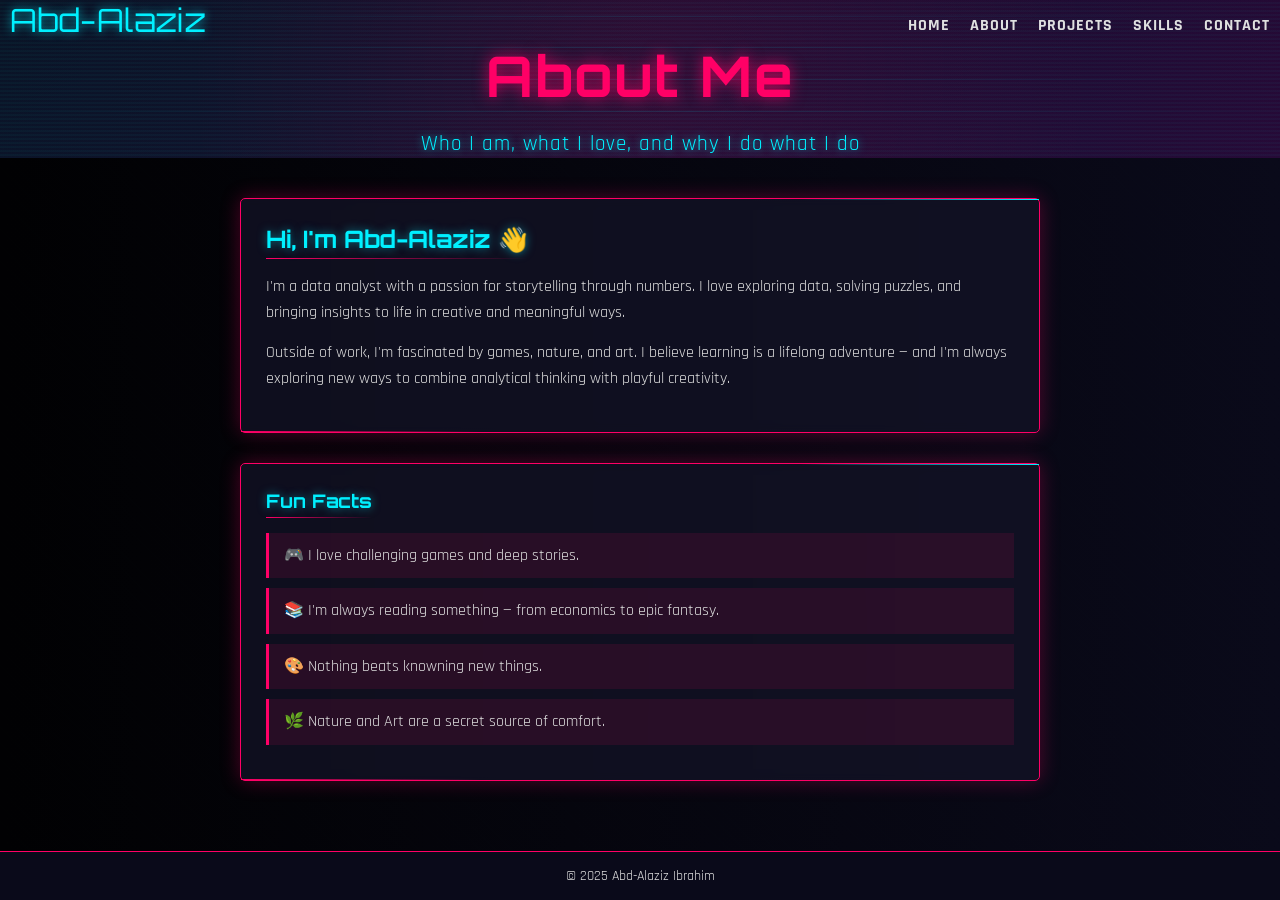
==== about.html @ 254beddf "Initial commit with updated portfolio files" ====
<!DOCTYPE html>
<html lang="en">

<head>
  <meta charset="UTF-8" />
  <meta name="viewport" content="width=device-width, initial-scale=1.0" />
  <title>About | Abd-Alaziz</title>
  <link href="https://fonts.googleapis.com/css2?family=Baloo+2:wght@500&family=Open+Sans&display=swap" rel="stylesheet">
  <link href="https://fonts.googleapis.com/css2?family=Orbitron:wght@400;700&family=Rajdhani:wght@300;400;700&display=swap" rel="stylesheet">
  <link rel="stylesheet" href="styles.css" />
  <style>
    /* Cyberpunk 2077 Inspired Theme */
    body {
      background-color: #0a0a0f;
      color: #e0e0e0;
      font-family: 'Rajdhani', sans-serif;
    }

    .hero {
      background: linear-gradient(135deg, #0a0a1a, #1a0b35);
      position: relative;
      overflow: hidden;
    }

    .hero::before {
      content: "";
      position: absolute;
      top: 0;
      left: 0;
      width: 100%;
      height: 100%;
      background: 
        linear-gradient(90deg, rgba(0,212,255,0.05) 0%, rgba(255,0,110,0.05) 100%),
        repeating-linear-gradient(0deg, transparent, transparent 2px, rgba(0, 255, 255, 0.03) 2px, rgba(0, 255, 255, 0.03) 4px);
      pointer-events: none;
    }

    .hero::after {
      content: "";
      position: absolute;
      top: 0;
      left: 0;
      width: 100%;
      height: 100%;
      background: radial-gradient(circle at 50% 50%, rgba(255, 0, 110, 0.1), transparent 70%);
      pointer-events: none;
    }

    .logo {
      font-family: 'Orbitron', sans-serif;
      color: #00f0ff;
      text-shadow: 0 0 10px rgba(0, 240, 255, 0.7);
      position: relative;
      z-index: 2;
    }

    .nav-links a {
      color: #e0e0e0;
      font-family: 'Rajdhani', sans-serif;
      font-weight: 700;
      text-transform: uppercase;
      letter-spacing: 1px;
      position: relative;
      z-index: 2;
    }

    .nav-links a:hover {
      color: #ff0066;
      text-shadow: 0 0 10px rgba(255, 0, 102, 0.7);
    }

    .hero-content h1 {
      font-family: 'Orbitron', sans-serif;
      font-size: 3.5rem;
      color: #ff0066;
      text-shadow: 0 0 15px rgba(255, 0, 102, 0.7);
      letter-spacing: 2px;
      margin-bottom: 20px;
      position: relative;
      z-index: 2;
      animation: glitch 5s infinite alternate;
    }

    .hero-content p {
      color: #00f0ff;
      font-size: 1.3rem;
      text-shadow: 0 0 8px rgba(0, 240, 255, 0.7);
      letter-spacing: 1px;
      position: relative;
      z-index: 2;
    }

    .about-section {
      background-color: #0a0a1a;
      padding: 40px 20px;
      position: relative;
      overflow: hidden;
    }

    .about-section::before {
      content: "";
      position: absolute;
      top: 0;
      left: 0;
      width: 100%;
      height: 100%;
      background: 
        linear-gradient(90deg, rgba(0,0,0,0.9) 0%, rgba(10,10,26,0.9) 100%),
        repeating-linear-gradient(45deg, transparent, transparent 10px, rgba(0, 255, 255, 0.02) 10px, rgba(0, 255, 255, 0.02) 11px);
      pointer-events: none;
    }

    .intro, .fun-facts {
      background-color: rgba(20, 20, 40, 0.7);
      border: 1px solid #ff0066;
      border-radius: 5px;
      padding: 25px;
      margin-bottom: 30px;
      position: relative;
      z-index: 2;
      box-shadow: 0 0 20px rgba(255, 0, 102, 0.3);
      backdrop-filter: blur(5px);
      max-width: 800px;
      margin-left: auto;
      margin-right: auto;
    }

    .intro::after, .fun-facts::after {
      content: "";
      position: absolute;
      top: 0;
      right: 0;
      width: 30%;
      height: 1px;
      background: linear-gradient(90deg, transparent, #00f0ff);
    }

    .intro::before, .fun-facts::before {
      content: "";
      position: absolute;
      bottom: 0;
      left: 0;
      width: 30%;
      height: 1px;
      background: linear-gradient(90deg, #ff0066, transparent);
    }

    .intro h2, .fun-facts h3 {
      font-family: 'Orbitron', sans-serif;
      color: #00f0ff;
      text-shadow: 0 0 10px rgba(0, 240, 255, 0.5);
      margin-bottom: 20px;
      position: relative;
      display: inline-block;
    }

    .intro h2::after, .fun-facts h3::after {
      content: "";
      position: absolute;
      bottom: -5px;
      left: 0;
      width: 100%;
      height: 1px;
      background: linear-gradient(90deg, #ff0066, transparent);
    }

    .intro p, .fun-facts li {
      color: #e0e0e0;
      line-height: 1.6;
      margin-bottom: 15px;
      position: relative;
      z-index: 2;
    }

    .fun-facts ul {
      list-style: none;
      padding-left: 0;
    }

    .fun-facts li {
      padding: 10px 15px;
      margin-bottom: 10px;
      border-left: 3px solid #ff0066;
      background-color: rgba(255, 0, 102, 0.1);
      transition: all 0.3s ease;
    }

    .fun-facts li:hover {
      transform: translateX(5px);
      background-color: rgba(255, 0, 102, 0.2);
      box-shadow: 0 0 15px rgba(255, 0, 102, 0.3);
    }

    footer {
      background-color: #0a0a1a;
      color: #e0e0e0;
      border-top: 1px solid #ff0066;
      position: relative;
      z-index: 2;
    }

    /* Cyberpunk Animations */
    @keyframes glitch {
      0% {
        text-shadow: 0 0 15px rgba(255, 0, 102, 0.7);
        transform: translateX(0);
      }
      5% {
        text-shadow: -2px 0 #00f0ff, 2px 0 #ff0066;
        transform: translateX(2px);
      }
      10% {
        text-shadow: 2px 0 #00f0ff, -2px 0 #ff0066;
        transform: translateX(-2px);
      }
      15% {
        text-shadow: 0 0 15px rgba(255, 0, 102, 0.7);
        transform: translateX(0);
      }
      85% {
        text-shadow: 0 0 15px rgba(255, 0, 102, 0.7);
        transform: translateX(0);
      }
      90% {
        text-shadow: -1px 0 #00f0ff, 1px 0 #ff0066;
        transform: translateX(1px);
      }
      95% {
        text-shadow: 1px 0 #00f0ff, -1px 0 #ff0066;
        transform: translateX(-1px);
      }
      100% {
        text-shadow: 0 0 15px rgba(255, 0, 102, 0.7);
        transform: translateX(0);
      }
    }

    .cyber-lines {
      position: absolute;
      top: 0;
      left: 0;
      width: 100%;
      height: 100%;
      pointer-events: none;
      z-index: 1;
      opacity: 0.1;
    }

    .cyber-line {
      position: absolute;
      background: linear-gradient(90deg, transparent, #00f0ff, transparent);
      height: 1px;
      width: 100%;
      animation: scan-line 8s linear infinite;
    }

    .cyber-line:nth-child(1) {
      top: 10%;
      animation-delay: 0s;
    }

    .cyber-line:nth-child(2) {
      top: 30%;
      animation-delay: 2s;
    }

    .cyber-line:nth-child(3) {
      top: 50%;
      animation-delay: 4s;
    }

    .cyber-line:nth-child(4) {
      top: 70%;
      animation-delay: 6s;
    }

    @keyframes scan-line {
      0% {
        transform: translateX(-100%);
      }
      100% {
        transform: translateX(100%);
      }
    }

    /* Media Queries */
    @media (max-width: 768px) {
      .hero-content h1 {
        font-size: 2.5rem;
      }
      
      .hero-content p {
        font-size: 1rem;
      }
      
      .intro, .fun-facts {
        padding: 15px;
      }
      .hero {
        padding-bottom: 55%;
      }
      .about-section {
        overflow: visible;
      }
    }
  </style>
</head>

<body>
  <header class="hero about-hero">
    <nav>
      <div class="logo">Abd-Alaziz</div>
      <ul class="nav-links">
        <li><a href="index.html">Home</a></li>
        <li><a href="about.html">About</a></li>
        <li><a href="projects.html">Projects</a></li>
        <li><a href="skills.html">Skills</a></li>
        <li><a href="contact.html">Contact</a></li>
      </ul>
    </nav>
    <div class="hero-content">
      <h1>About Me</h1>
      <p>Who I am, what I love, and why I do what I do</p>
    </div>
    <div class="cyber-lines">
      <div class="cyber-line"></div>
      <div class="cyber-line"></div>
      <div class="cyber-line"></div>
      <div class="cyber-line"></div>
    </div>
  </header>

  <main class="about-section">
    <section class="intro">
      <h2>Hi, I'm Abd-Alaziz 👋</h2>
      <p>
        I'm a data analyst with a passion for storytelling through numbers. I love exploring data, solving puzzles,
        and bringing insights to life in creative and meaningful ways.
      </p>
      <p>
        Outside of work, I'm fascinated by games, nature, and art. I believe learning is a lifelong adventure — and I'm
        always exploring new ways to combine analytical thinking with playful creativity.
      </p>
    </section>

    <section class="fun-facts">
      <h3>Fun Facts</h3>
      <ul>
        <li>🎮 I love challenging games and deep stories.</li>
        <li>📚 I'm always reading something — from economics to epic fantasy.</li>
        <li>🎨 Nothing beats knowning new things.</li>
        <li>🌿 Nature and Art are a secret source of comfort.</li>
      </ul>
    </section>
  </main>

  <footer>
    <p>&copy; 2025 Abd-Alaziz Ibrahim</p>
  </footer>

  <script>
    // Cyberpunk 2077 inspired animations
    document.addEventListener('DOMContentLoaded', function() {
      // Add glitch effect to elements on hover
      const headings = document.querySelectorAll('h2, h3');
      
      headings.forEach(heading => {
        heading.addEventListener('mouseover', function() {
          this.style.textShadow = '-2px 0 #00f0ff, 2px 0 #ff0066';
          setTimeout(() => {
            this.style.textShadow = '2px 0 #00f0ff, -2px 0 #ff0066';
          }, 100);
          setTimeout(() => {
            this.style.textShadow = '0 0 10px rgba(0, 240, 255, 0.5)';
          }, 200);
        });
      });

      // Add digital noise effect to background
      function createNoise() {
        const noise = document.createElement('div');
        noise.style.position = 'fixed';
        noise.style.top = '0';
        noise.style.left = '0';
        noise.style.width = '100%';
        noise.style.height = '100%';
        noise.style.pointerEvents = 'none';
        noise.style.zIndex = '1000';
        noise.style.opacity = '0.03';
        noise.style.backgroundImage = 'url("[data-uri]")';
        document.body.appendChild(noise);

        setInterval(() => {
          noise.style.opacity = (Math.random() * 0.03).toString();
        }, 100);
      }
      
      createNoise();
    });
  </script>
</body>

</html>
---- styles.css ----
/* Smooth fade-in for each page */
body {
    animation: fadeIn 1s ease-in;
  }
  
  @keyframes fadeIn {
    from { opacity: 0; }
    to { opacity: 1; }
  }
  
  /* Floating effect for icons or elements */
  @keyframes float {
    0%, 100% { transform: translateY(0); }
    50% { transform: translateY(-10px); }
}

* {
    margin: 0;
    padding: 0;
    box-sizing: border-box;
  }

  body, html {
    height: 100%;
    font-family: 'Open Sans', sans-serif;
    background-color: #f5faff;
    color: #333;
  }

  body {
    display: flex;
    flex-direction: column;
  }


  .hero {
    flex: 1;
    background: linear-gradient(135deg, #A8E6CF, #B3E5FC);
    display: flex;
    flex-direction: column;
    position: relative;
    padding: 0px;
    overflow: hidden;
    text-align: center;
  }

  nav {
    width: 100%;
    display: flex;
    justify-content: space-between;
    align-items: center;
    flex-wrap: wrap;
    padding-left: 10px;
    padding-right: 10px;
  }

  .logo {
    font-family: 'Baloo 2', cursive;
    font-size: 2rem;
    color: #333;
  }

  .nav-links {
    list-style: none;
    display: flex;
    flex-wrap: wrap;
    gap: 20px;
    justify-content: center;
    padding-top: 10px;
  }
  
  .nav-links a {
    text-decoration: none;
    color: #333;
    font-weight: bold;
    transition: color 0.3s ease;
  }

  .nav-links a:hover {
    color: #FF8C94;
  }
  
  .hero-content {
    text-align: center;
    margin-top: auto;
    margin-bottom: auto;
    display: flex;
    flex-direction: column;
    align-items: center;
    justify-content: center;
  }

  .hero-content h1 {
    font-size: 3rem;
    font-family: 'Baloo 2', cursive;
    margin-bottom: 10px;
  }

  .highlight {
    color: #FF8C94;
  }

  .hero-content p {
    font-size: 1.25rem;
    color: #555;
    margin-bottom: 20px;
  }

  .cta-button {
    padding: 12px 25px;
    background-color: #FFF3B0;
    color: #333;
    border: none;
    border-radius: 25px;
    font-weight: bold;
    text-decoration: none;
    transition: background-color 0.3s ease;
  }

  .cta-button:hover {
    background-color: #FF8C94;
    color: white;
  }

  .floating-elements {
    position: absolute;
    top: 0;
    left: 0;
    width: 100%;
    height: 100%;
    pointer-events: none;
    z-index: 0;
  }

  .floating-elements img {
    position: absolute;
    width: 125px;
    animation: float 6s ease-in-out infinite;
    opacity: 0.7;
  }

  .float1 {
    top: 25%;
    left: 10%;
    animation-delay: 0s;
  }

  .float2 {
    top: 35%;
    left: 85%;
    animation-delay: 2s;
  }

  .float3 {
    top: 70%;
    left: 40%;
    animation-delay: 4s;
  }

  @keyframes float {
    0%, 100% {
      transform: translateY(0);
    }
    50% {
      transform: translateY(-20px);
    }
  }

  footer {
    text-align: center;
    padding: 15px 0;
    background-color: #A8E6CF;
    font-size: 0.9rem;
    color: #555;
    flex-shrink: 0;
  }

  @media (max-width: 768px) {
    .hero-content h1 {
      font-size: 2rem;
    }
  
    .hero-content p {
      font-size: 1rem;
    }
  
    .cta-button {
      padding: 10px 20px;
      font-size: 0.9rem;
    }
  
    .floating-elements img {
      width: 50px;
    }
  
    nav {
      flex-direction: column;
      align-items: flex-start;
      overflow: visible;
    }
  
    .nav-links {
      justify-content: flex-start;
      gap: 15px;
    }
  }
  
  /* Float animation */
  @keyframes float {
    0%, 100% {
      transform: translateY(0);
    }
    50% {
      transform: translateY(-20px);
    }
  }

  .social-icons {
    display: flex;
    gap: 15px;
  }
  
  .icon {
    background-color: white;
    border-radius: 50%;
    width: 50px;
    height: 50px;
    display: flex;
    align-items: center;
    justify-content: center;
    transition: transform 0.2s ease;
    transform: scale(1);
  }
  
  .icon:hover {
    transform: scale(1.3);
  }
  
  .icon img {
    width: 24px;
    height: 24px;
  }
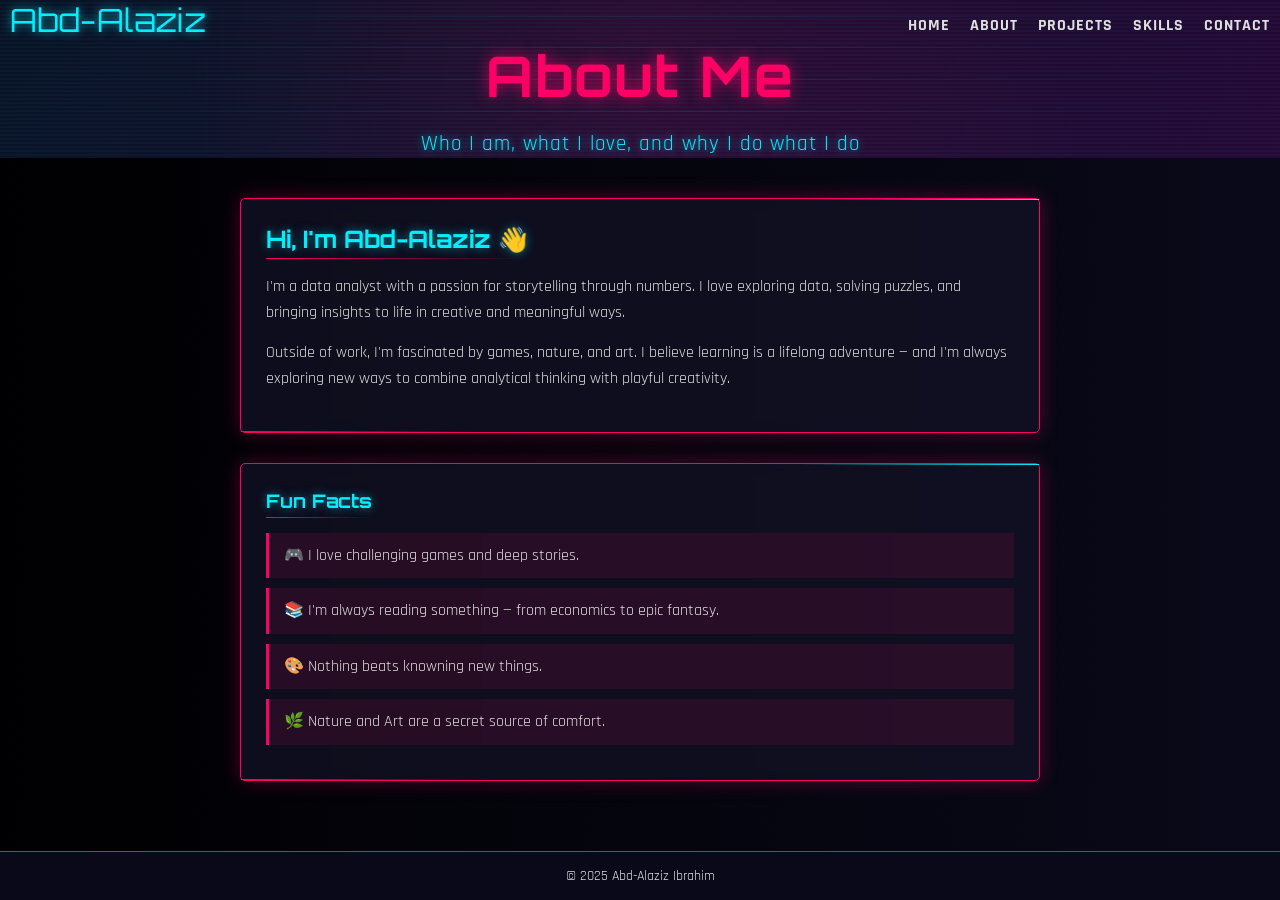
==== commit d67ddd2a: "changing the tile of the home page" ====
--- a/about.html
+++ b/about.html
@@ -5,6 +5,7 @@
   <meta charset="UTF-8" />
   <meta name="viewport" content="width=device-width, initial-scale=1.0" />
   <title>About | Abd-Alaziz</title>
+  <link rel="icon" href="assets/portfolio_281089.png" type="image/x-icon">
   <link href="https://fonts.googleapis.com/css2?family=Baloo+2:wght@500&family=Open+Sans&display=swap" rel="stylesheet">
   <link href="https://fonts.googleapis.com/css2?family=Orbitron:wght@400;700&family=Rajdhani:wght@300;400;700&display=swap" rel="stylesheet">
   <link rel="stylesheet" href="styles.css" />
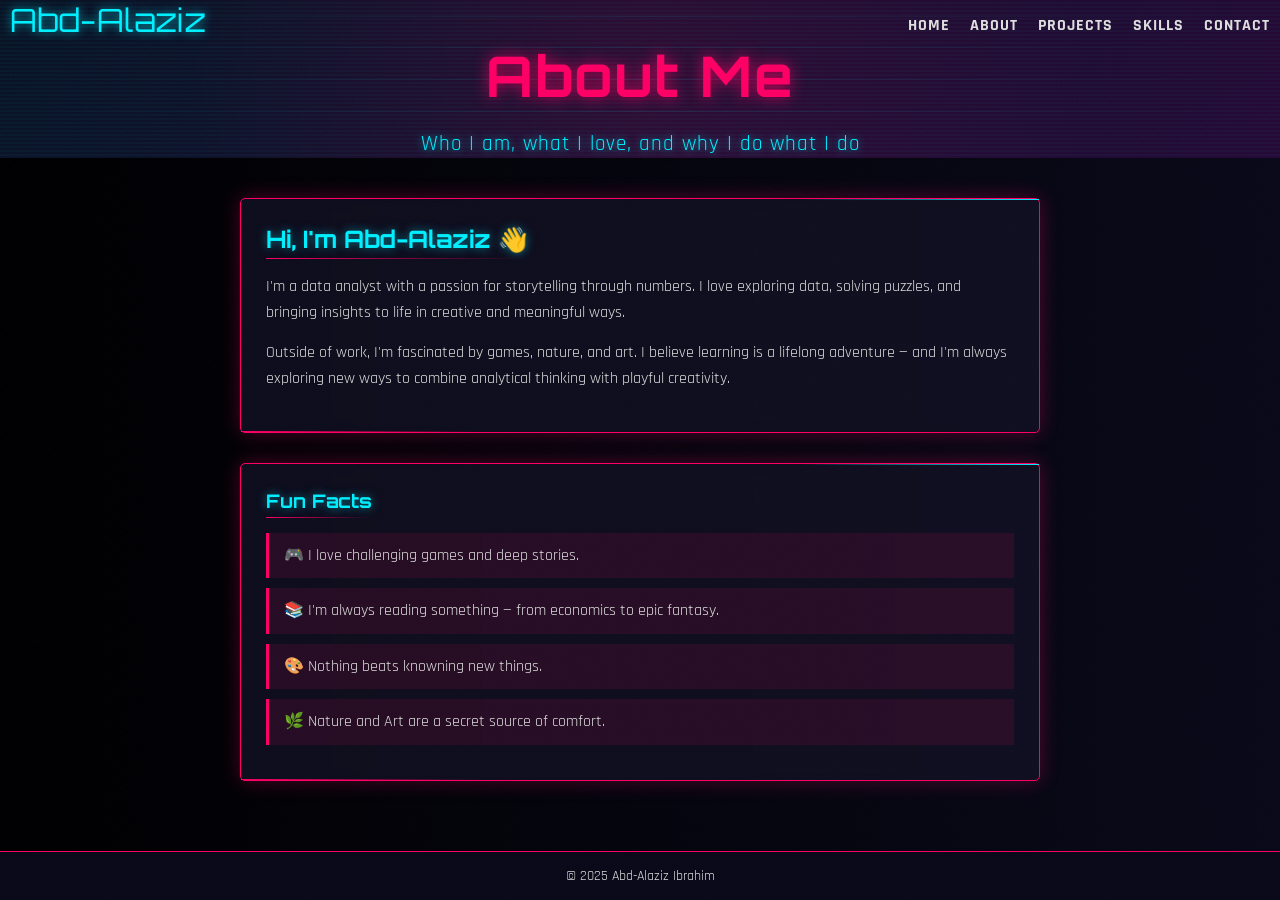
==== commit 7ddb49b2: "Update about.html" ====
--- a/about.html
+++ b/about.html
@@ -5,7 +5,7 @@
   <meta charset="UTF-8" />
   <meta name="viewport" content="width=device-width, initial-scale=1.0" />
   <title>About | Abd-Alaziz</title>
-  <link rel="icon" href="assets/portfolio_281089.png" type="image/x-icon">
+  <link rel="icon" href="assets/pgame_9716616.png" type="image/x-icon">
   <link href="https://fonts.googleapis.com/css2?family=Baloo+2:wght@500&family=Open+Sans&display=swap" rel="stylesheet">
   <link href="https://fonts.googleapis.com/css2?family=Orbitron:wght@400;700&family=Rajdhani:wght@300;400;700&display=swap" rel="stylesheet">
   <link rel="stylesheet" href="styles.css" />
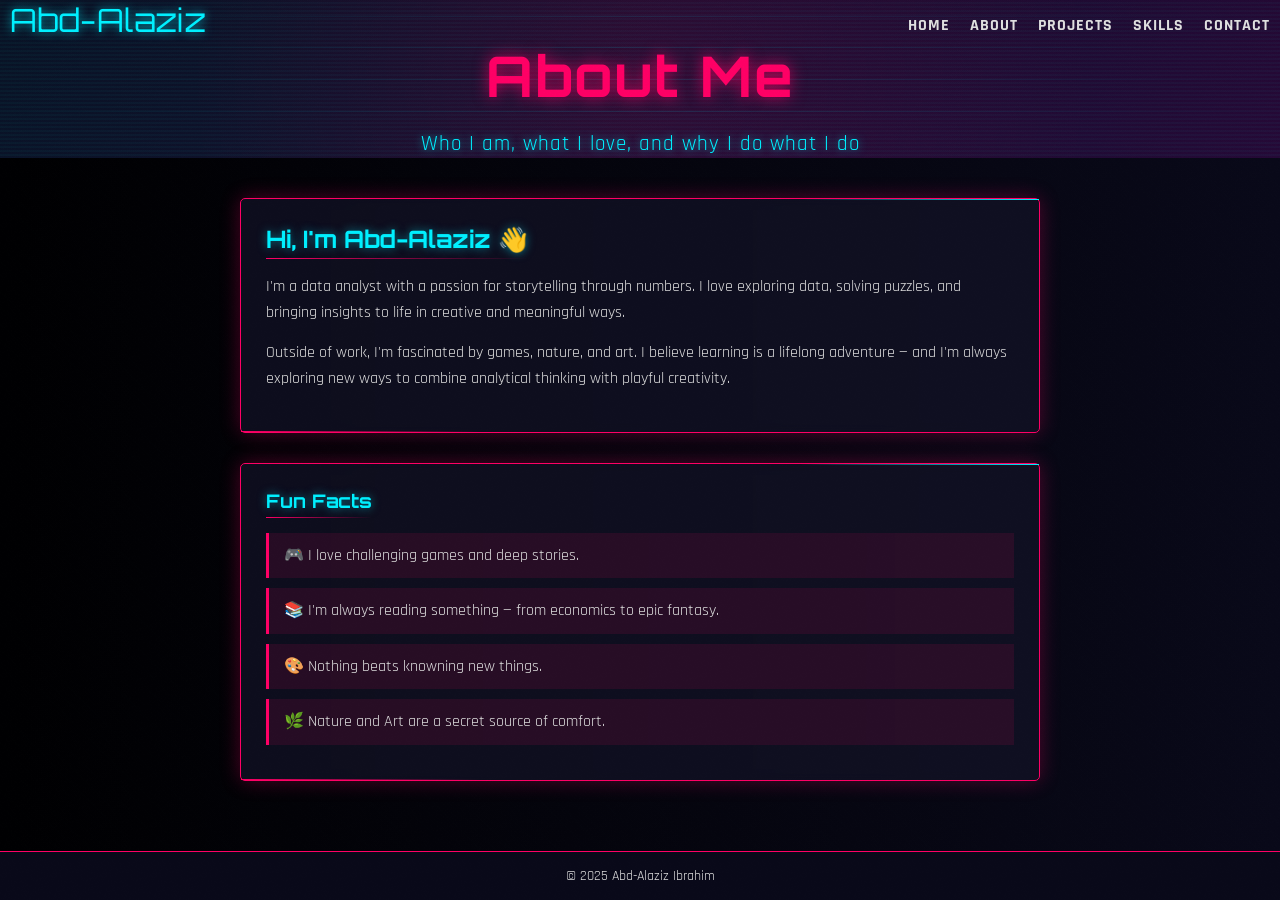
==== commit d2679f49: "Update about.html" ====
--- a/about.html
+++ b/about.html
@@ -5,7 +5,7 @@
   <meta charset="UTF-8" />
   <meta name="viewport" content="width=device-width, initial-scale=1.0" />
   <title>About | Abd-Alaziz</title>
-  <link rel="icon" href="assets/pgame_9716616.png" type="image/x-icon">
+  <link rel="icon" href="assets/game_9716616.png" type="image/x-icon">
   <link href="https://fonts.googleapis.com/css2?family=Baloo+2:wght@500&family=Open+Sans&display=swap" rel="stylesheet">
   <link href="https://fonts.googleapis.com/css2?family=Orbitron:wght@400;700&family=Rajdhani:wght@300;400;700&display=swap" rel="stylesheet">
   <link rel="stylesheet" href="styles.css" />
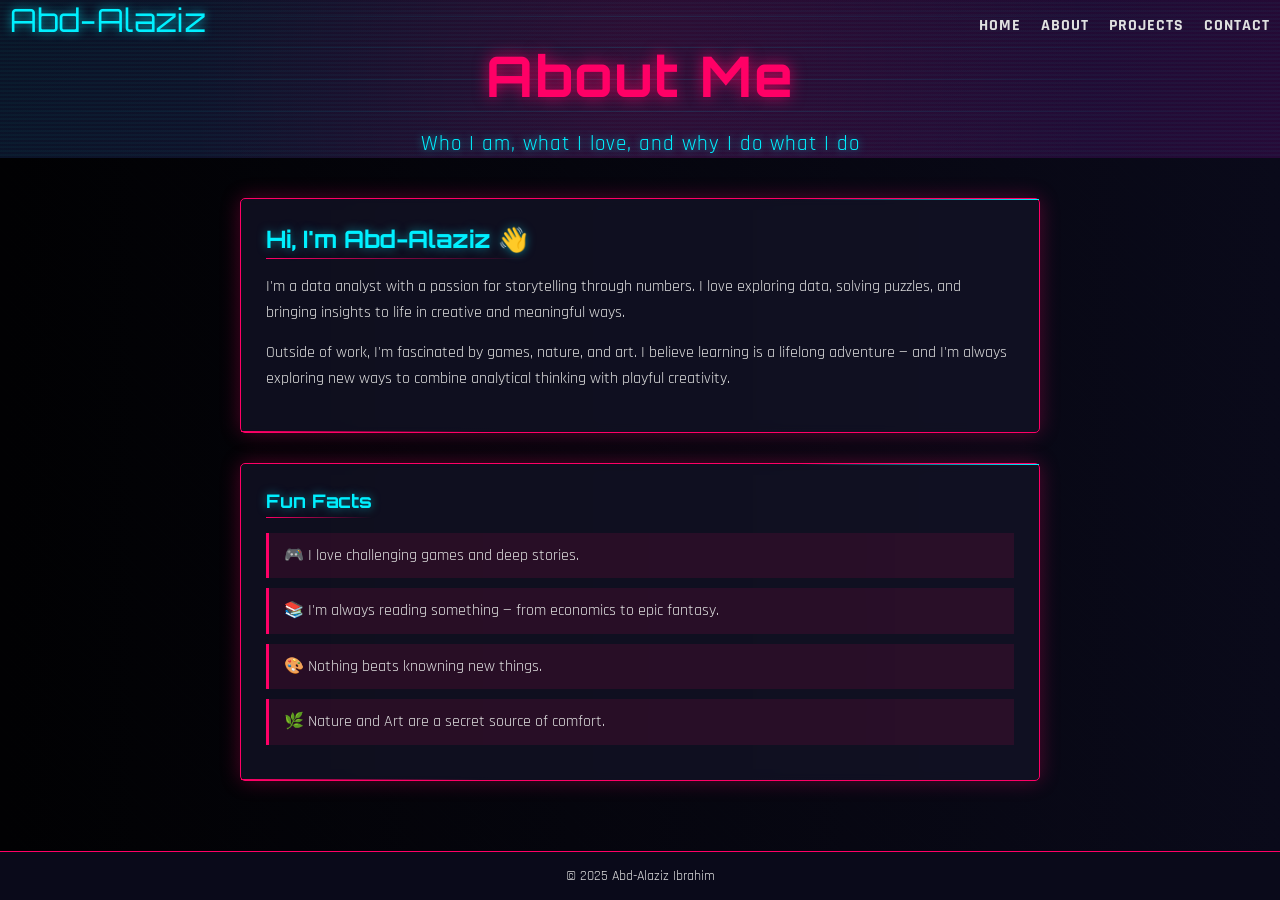
==== commit 90cc3c98: "The skills page has been deactivated" ====
--- a/about.html
+++ b/about.html
@@ -315,7 +315,7 @@
         <li><a href="index.html">Home</a></li>
         <li><a href="about.html">About</a></li>
         <li><a href="projects.html">Projects</a></li>
-        <li><a href="skills.html">Skills</a></li>
+        <!-- <li><a href="skills.html">Skills</a></li> -->
         <li><a href="contact.html">Contact</a></li>
       </ul>
     </nav>
--- a/styles.css
+++ b/styles.css
@@ -239,4 +239,5 @@
   .icon img {
     width: 24px;
     height: 24px;
-  }+  }
+
